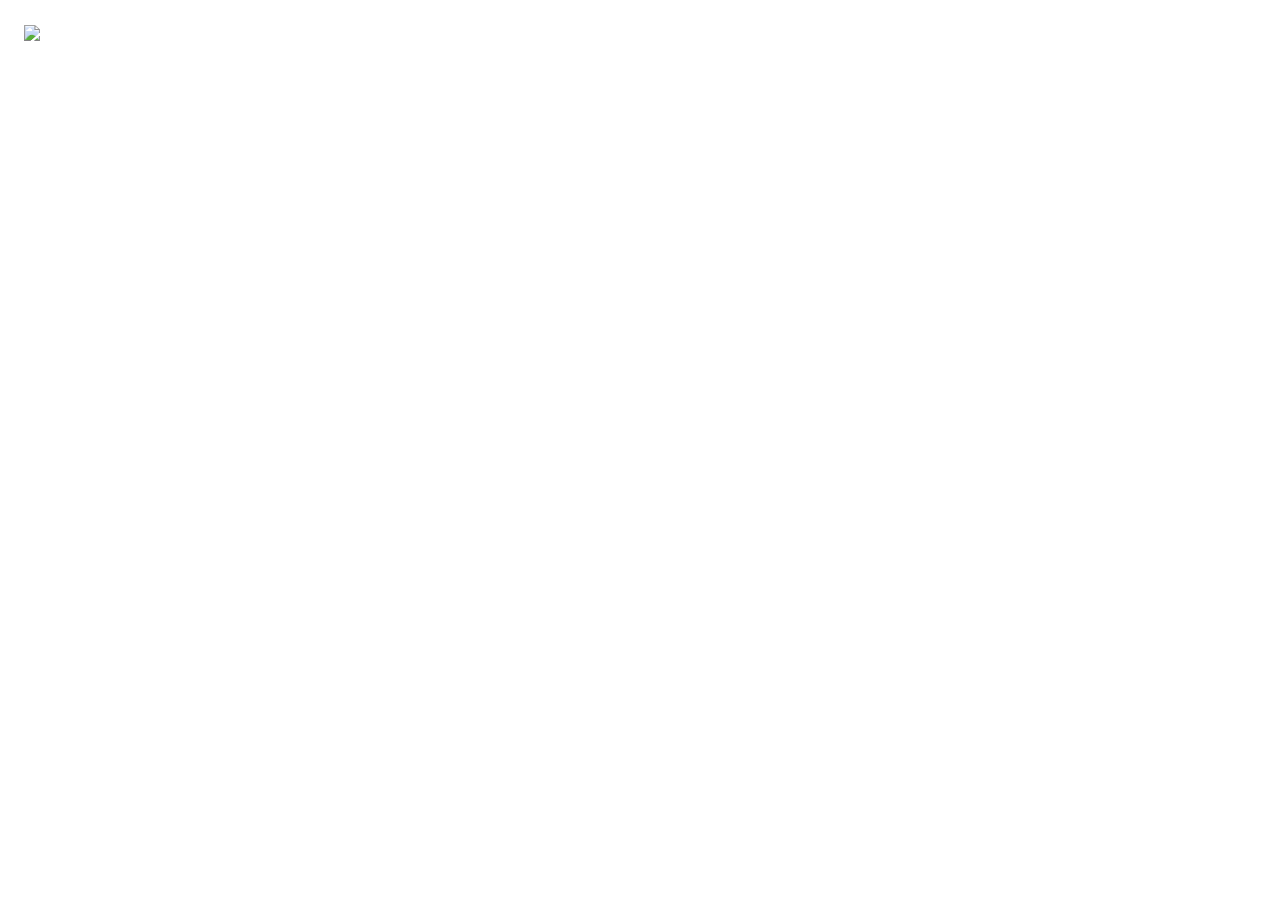
==== web/src/public/index.html @ 78b5f616 "Small changes of text and added favicon" ====
<!DOCTYPE html>
<html lang="en" ng-app="app">

<head>

    <meta charset="utf-8">
    <meta http-equiv="X-UA-Compatible" content="IE=edge">
    <meta name="viewport" content="width=device-width, initial-scale=1">
    <meta name="description" content="">
    <meta name="author" content="">

    <title>AppDynamics Sample Application</title>

    <link href="css/bootstrap.min.css" rel="stylesheet">
    <link href="css/appd.css" rel="stylesheet">
    <link rel='shortcut icon' type='image/x-icon' href='favicon.ico' />
    <!-- HTML5 Shim and Respond.js IE8 support of HTML5 elements and media queries -->
    <!-- WARNING: Respond.js doesn't work if you view the page via file:// -->
    <!--[if lt IE 9]>
    <script src="https://oss.maxcdn.com/libs/html5shiv/3.7.0/html5shiv.js"></script>
    <script src="https://oss.maxcdn.com/libs/respond.js/1.4.2/respond.min.js"></script>
    <script src="https://ajax.googleapis.com/ajax/libs/angularjs/1.3.14/angular-route.js"></script>
    <![endif]-->
</head>

<body ng-controller="mainController" style="padding-top: 0px;">

<!-- Navigation -->
<nav>
        <!-- Brand and toggle get grouped for better mobile display -->
        <table style="margin-left: 13px; margin-top: -3px;">
            <tr>
                <td>
                    <img src="img/AppDynamicsLogo_white.svg" style="display: inline-block; height: 24px;">
                </td>
                <td>
                    <p style="color: #fff; display: inline-block; font-family: 'Helvetica Neue'; font-weight: 200; font-size: 18px; padding-right: 4px;">|</p>
                </td>
                <td>
                    <p style="color: #fff; display: inline-block; font-family: 'Helvetica Neue'; font-weight: 200; font-size: 18px; padding-top: 4px;"> SAMPLE APP</p>
                </td>
                <td> <ad-loader></ad-loader> </td>
            </tr>
        </table>
</nav>

<!-- Page Content -->
<div ng-show="ready" style="width: 100%;">
    <div ng-view style="margin: 40px 58px;"></div>
</div>
<!-- /.container -->

<script src="js/libs/jquery.min.js"></script>
<script src="js/libs/angular.min.js"></script>
<script src="js/libs/bootstrap.min.js"></script>
<script src="js/libs/angular-route.min.js"></script>
<script src="js/appd.js"></script>
<script src="js/controllers/MainController.js"></script>
<script src="js/controllers/BusinessTransactionController.js"></script>
<script src="js/services/BusinessTransactionService.js"></script>
<script src="js/controllers/ExceptionsController.js"></script>
<script src="js/services/ExceptionsService.js"></script>
<script src="js/controllers/SlowResponseController.js"></script>
<script src="js/appd-controller.js"></script>

</body>

</html>
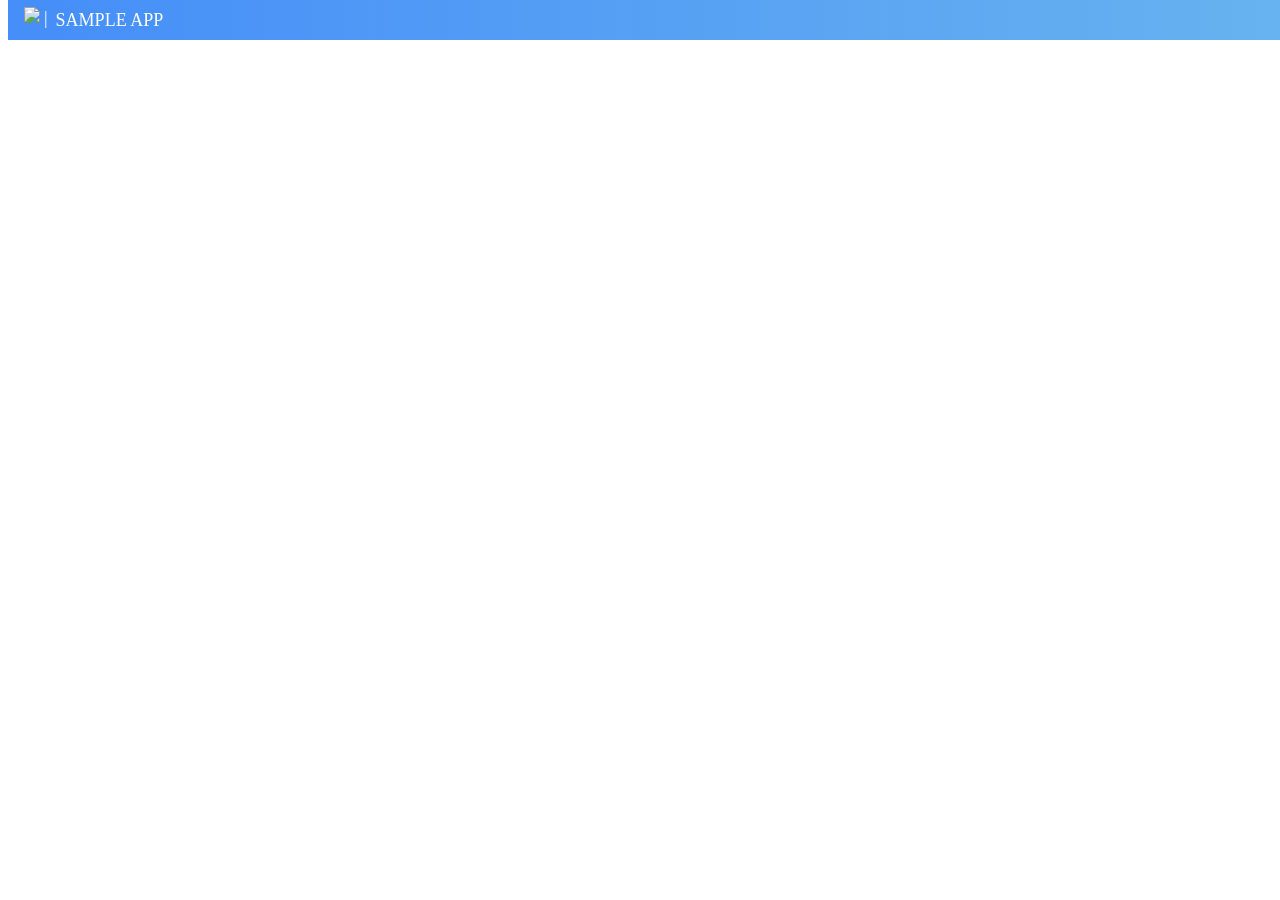
==== commit 925173b0: "Updated UI to include screenshots, button pattern, removed slow transactions" ====
--- a/web/src/public/index.html
+++ b/web/src/public/index.html
@@ -13,7 +13,7 @@
 
     <link href="css/bootstrap.min.css" rel="stylesheet">
     <link href="css/appd.css" rel="stylesheet">
-    <link rel='shortcut icon' type='image/x-icon' href='favicon.ico' />
+    <link rel='shortcut icon' type='image/x-icon' href='img/favicon.ico' />
     <!-- HTML5 Shim and Respond.js IE8 support of HTML5 elements and media queries -->
     <!-- WARNING: Respond.js doesn't work if you view the page via file:// -->
     <!--[if lt IE 9]>
@@ -60,9 +60,8 @@
 <script src="js/services/BusinessTransactionService.js"></script>
 <script src="js/controllers/ExceptionsController.js"></script>
 <script src="js/services/ExceptionsService.js"></script>
-<script src="js/controllers/SlowResponseController.js"></script>
+<!-- <script src="js/controllers/SlowResponseController.js"></script> -->
 <script src="js/appd-controller.js"></script>
-
 </body>
 
 </html>
--- a/web/src/public/css/appd.css
+++ b/web/src/public/css/appd.css
@@ -0,0 +1,187 @@
+body {
+    padding-top: 70px;
+}
+
+footer {
+    margin: 50px 0;
+}
+
+.center {
+    display: block;
+    margin: 0 auto;
+}
+
+.jumbotron {
+    background-color: #999999;
+}
+
+.caption h3 {
+    text-decoration: underline;
+}
+
+.glyphicon {
+  padding-left: 5px;
+}
+
+.row {
+  margin-top: 5px;
+}
+
+.note {
+    margin: 6px 0;
+    font-size: 12px;
+    font-style: italic;
+}
+
+.glyphicon {
+    padding-left: 0px;
+    padding-right: 3px;
+}
+
+.loading {
+    color: #eee;
+}
+
+.copyright, .copyright a {
+    color: #aaa;
+}
+
+ol li img {
+    display: inline-block;
+    border: 0;
+    margin: 4px 0 10px 0;
+}
+
+input[type=number] {
+    width: 80px;
+}
+
+/*Sample App*/
+
+.section {
+    clear: both;
+    overflow: hidden;
+    display: block;
+    border-bottom: solid 1px #e5e5e5;
+}
+
+.left {
+    float: left;
+    width: 70%;
+    position: relative;
+    padding: 40px 0;
+
+}
+
+.left .content {
+    width: 560px;
+}
+
+.right {
+    float: right;
+    width: 30%;
+    position: relative;
+    padding: 40px 0;
+}
+
+.gray-text-box {
+    background-color: #f5f5f5;
+    padding: 24px;
+}
+
+.gray-text-box img {
+    max-width: 300px;
+    max-height: 300px;
+}
+
+/*table*/
+.products th {
+    min-width: 100px;
+}
+
+.products td {
+    vertical-align: middle !important;
+    border-collapse: collapse;
+    min-width:100px;
+}
+
+.quantity {
+    text-align: right;
+    padding-right: 30px;
+}
+
+/* Buttons */
+
+button {
+    box-shadow: 0px 1px 2px 0px rgba(0,0,0,0.34);
+    border-radius: 2px;
+    border: none;
+    margin: 6px 12px 6px 0px;
+    padding: 4px 12px;
+    font-size: 13px;
+}
+
+button.gray {
+    color: #4c4c4c;
+    background:#f8f8f8;
+}
+
+button.gray:hover {
+    background: #ececec;
+}
+
+button.gray:active {
+    background: #dadada;
+}
+
+button.blue {
+    color: white;
+    background: #458ef9;
+}
+
+button.blue:hover {
+    background: #3977d0;
+}
+
+button.blue:active {
+    background: #265BAA;
+}
+
+/* Fonts */
+
+h4 {
+    color: #404040;
+    font-size: 24px;
+}
+
+td p {
+    color: #4c4c4c;
+}
+
+p {
+    margin: 6px 0 10px 0;
+    color: #777;
+    font-size: 13px;
+    font-family: "Helvetica Neue", Helvetica, Arial, sans-serif;
+}
+
+p .keyword {
+    color: #83c252;
+}
+
+a {
+    color: #458ef9;
+}
+
+a:hover {
+    cursor: pointer;
+}
+
+nav {
+    background: linear-gradient(to right, #458ef9, #67b2ef) ;
+    top: 0;
+    position: fixed;
+    width: 100%;
+    height: 40px;
+    z-index: 1000;
+}
